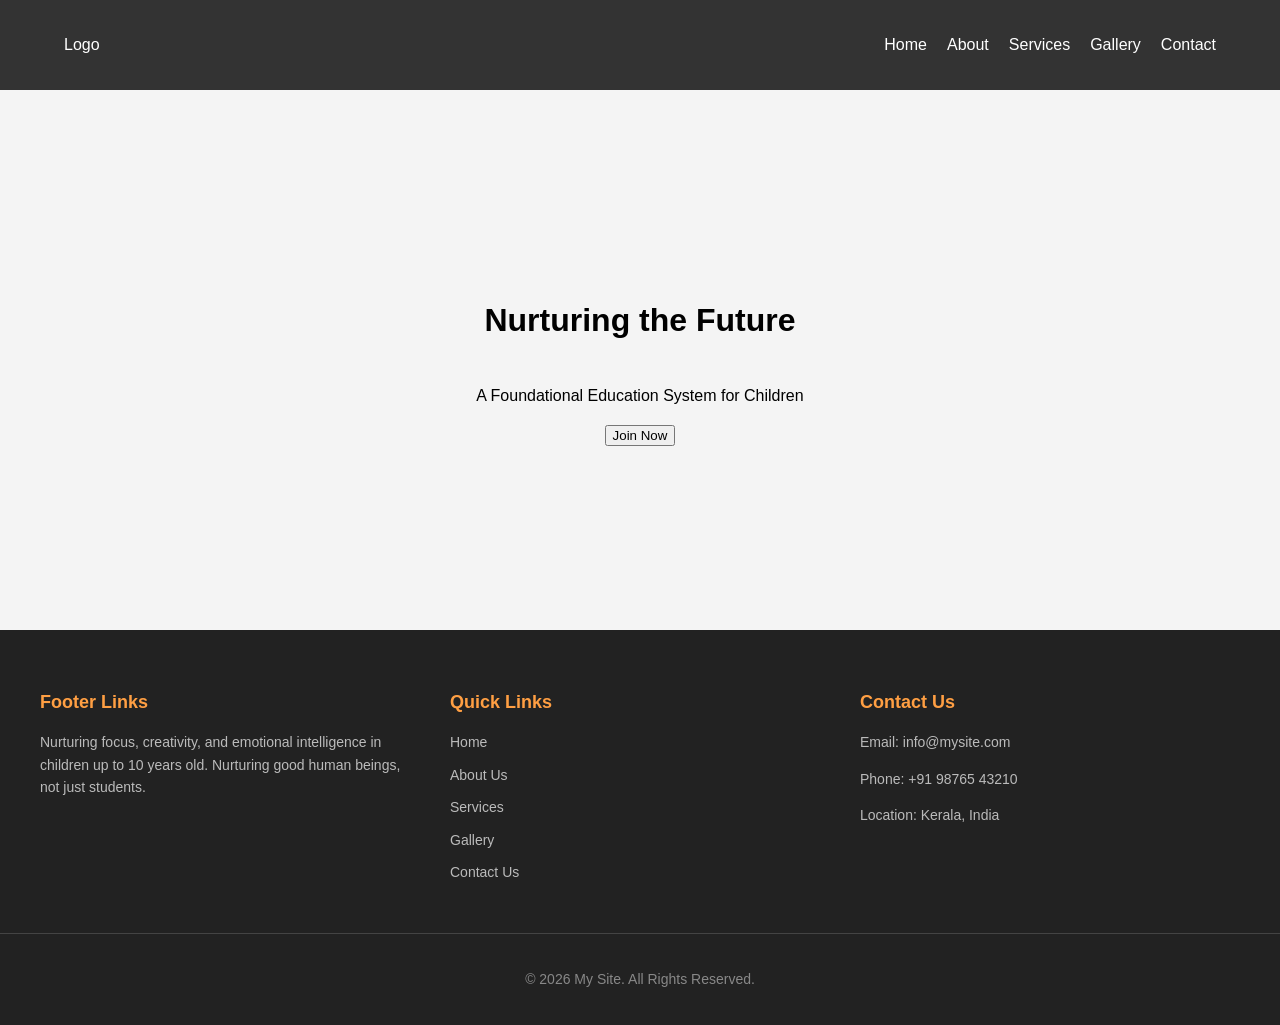
==== index.html @ b6974679 "Initial website build" ====
<!DOCTYPE html>
<html lang="en">
<head>
    <meta charset="UTF-8">
    <meta name="viewport" content="width=device-width, initial-scale=1.0">
    <title>My Website | Home</title>
    <link rel="stylesheet" href="style.css">
</head>
<body>
    <header>
        <nav>
        <div class="logo">Logo</div>
        <ul>
            <li><a href="index.html">Home</a></li>
            <li><a href="about.html">About</a></li>
            <li><a href="services.html">Services</a></li>
            <li><a href="gallery.html">Gallery</a></li>
            <li><a href="contact.html">Contact</a></li>
        </ul>
    </nav>
    </header>

    <main>
        <div class="hero">
        <h1>Nurturing the Future</h1>
        <p>A Foundational Education System for Children</p>
        <button onclick="showAlert()">Join Now</button>
    </div>
    </main>

    <footer>
    <div class="footer-container">
        <div class="footer-column">
            <h3>Footer Links</h3>
            <p>Nurturing focus, creativity, and emotional intelligence in children up to 10 years old. Nurturing good human beings, not just students.</p>
        </div>

        <div class="footer-column">
            <h3>Quick Links</h3>
            <ul>
                <li><a href="index.html">Home</a></li>
                <li><a href="about.html">About Us</a></li>
                <li><a href="services.html">Services</a></li>
                <li><a href="gallery.html">Gallery</a></li>
                <li><a href="contact.html">Contact Us</a></li>
            </ul>
        </div>

        <div class="footer-column">
            <h3>Contact Us</h3>
            <p>Email: info@mysite.com</p>
            <p>Phone: +91 98765 43210</p>
            <p>Location: Kerala, India</p>
        </div>
    </div>

    <div class="footer-bottom">
        <p>&copy; 2026 My Site. All Rights Reserved.</p>
    </div>
</footer>
    <script src="script.js"></script>
</body>
</html>
---- style.css ----
/* Global Styles */
body { font-family: 'Arial', sans-serif; margin: 0; padding: 0; line-height: 1.6; }
nav { background: #333; color: white; display: flex; justify-content: space-between; padding: 1rem 5%; align-items: center; }
nav ul { list-style: none; display: flex; }
nav ul li { margin-left: 20px; }
nav ul li a { color: white; text-decoration: none; }

/* Sections */
.hero { height: 60vh; background: #f4f4f4; display: flex; flex-direction: column; justify-content: center; align-items: center; text-align: center; }
.content-section { padding: 50px 10%; }
.grid { display: grid; grid-template-columns: repeat(auto-fit, minmax(250px, 1fr)); gap: 20px; }
.card { border: 1px solid #ddd; padding: 20px; border-radius: 8px; }

/* Gallery */
/* .gallery-grid img { width: 100%; border-radius: 8px; transition: transform 0.3s; }
.gallery-grid img:hover { transform: scale(1.05); } */
/* Gallery Section Container */
.gallery-section {
    max-width: 1200px;
    margin: 40px auto;
    padding: 0 20px;
    font-family: 'Segoe UI', Tahoma, Geneva, Verdana, sans-serif;
    text-align: center;
}

.gallery-section h2 {
    color: #333;
    font-size: 2rem;
    margin-bottom: 5px;
}

.gallery-subtitle {
    color: #666;
    margin-bottom: 40px;
}

/* Responsive CSS Grid */
.gallery-grid {
    display: grid;
    grid-template-columns: repeat(auto-fit, minmax(300px, 1fr));
    gap: 25px;
}

/* Individual Figure Card */
.gallery-item {
    margin: 0;
    background: #fff;
    border-radius: 12px;
    overflow: hidden;
    box-shadow: 0 4px 15px rgba(0, 0, 0, 0.08);
    transition: transform 0.3s ease, box-shadow 0.3s ease;
}

/* Image Scaling and Fit */
.gallery-item img {
    width: 100%;
    height: 220px;
    object-fit: cover; /* Prevents stretching or distortion */
    display: block;
    transition: transform 0.5s ease;
}

/* Caption Block Text */
.gallery-item figcaption {
    padding: 15px 20px;
    text-align: left;
}

.gallery-item figcaption h4 {
    margin: 0 0 5px 0;
    color: #222;
    font-size: 1.1rem;
}

.gallery-item figcaption p {
    margin: 0;
    color: #777;
    font-size: 0.9rem;
    line-height: 1.4;
}

/* Hover Interaction Effects (Great for testing page updates) */
.gallery-item:hover {
    transform: translateY(-5px);
    box-shadow: 0 8px 25px rgba(0, 0, 0, 0.15);
}

.gallery-item:hover img {
    transform: scale(1.05); /* Slight zoom effect on hover */
}

/* Footer */
/* Footer Base Styling */
footer {
    background-color: #222;
    color: #fff;
    padding: 40px 0 20px 0;
    font-family: Arial, sans-serif;
    font-size: 14px;
}

/* Layout Grid for Columns */
.footer-container {
    max-width: 1200px;
    margin: 0 auto;
    display: grid;
    grid-template-columns: repeat(auto-fit, minmax(250px, 1fr));
    gap: 30px;
    padding: 0 20px;
}

/* Column Specific Styles */
.footer-column h3 {
    color: #ff9f43; /* Warm accent color */
    font-size: 18px;
    margin-bottom: 15px;
}

.footer-column p {
    line-height: 1.6;
    color: #bbb;
}

.footer-column ul {
    list-style: none;
    padding: 0;
    margin: 0;
}

.footer-column ul li {
    margin-bottom: 10px;
}

.footer-column ul li a {
    color: #bbb;
    text-decoration: none;
    transition: color 0.3s ease;
}

/* Link Hover Effect */
.footer-column ul li a:hover {
    color: #ff9f43;
}

/* Bottom Copyright Bar */
.footer-bottom {
    text-align: center;
    margin-top: 40px;
    padding-top: 20px;
    border-top: 1px solid #444;
    color: #888;
}

/* Contact Section */
.contact-section {
    max-width: 600px;
    margin: 40px auto;
    padding: 30px;
    background: #ffffff;
    border-radius: 12px;
    box-shadow: 0 4px 20px rgba(0,0,0,0.05);
    font-family: Arial, sans-serif;
}

.contact-section h2 { margin-bottom: 5px; color: #333; }
.contact-section p { margin-bottom: 30px; color: #666; font-size: 14px; }

/* Form Field Groups */
.form-group {
    margin-bottom: 20px;
    text-align: left;
}

.form-group label {
    display: block;
    font-weight: bold;
    margin-bottom: 8px;
    color: #444;
    font-size: 14px;
}

.form-group input, 
.form-group textarea {
    width: 100%;
    padding: 12px;
    border: 1px solid #ccc;
    border-radius: 6px;
    box-sizing: border-box;
    font-size: 14px;
    transition: border-color 0.3s ease;
}

.form-group input:focus, 
.form-group textarea:focus {
    border-color: #ff9f43; /* Focus Ring matching branding colors */
    outline: none;
}

/* Validation Errors */
.error-message {
    color: #e74c3c;
    font-size: 12px;
    margin-top: 5px;
    display: none;
}

/* Form Action Buttons */
.submit-btn {
    width: 100%;
    padding: 14px;
    background-color: #ff9f43;
    border: none;
    color: white;
    font-size: 16px;
    font-weight: bold;
    border-radius: 6px;
    cursor: pointer;
    transition: background-color 0.2s ease;
}

.submit-btn:hover { background-color: #e68a2e; }
.submit-btn:disabled { background-color: #cccccc; cursor: not-allowed; }

/* Status Notification Alerts */
.form-status { margin-top: 20px; padding: 12px; border-radius: 6px; font-size: 14px; display: none; }
.form-status.success { display: block; background-color: #d4edda; color: #155724; border: 1px solid #c3e6cb; text-align: center; }
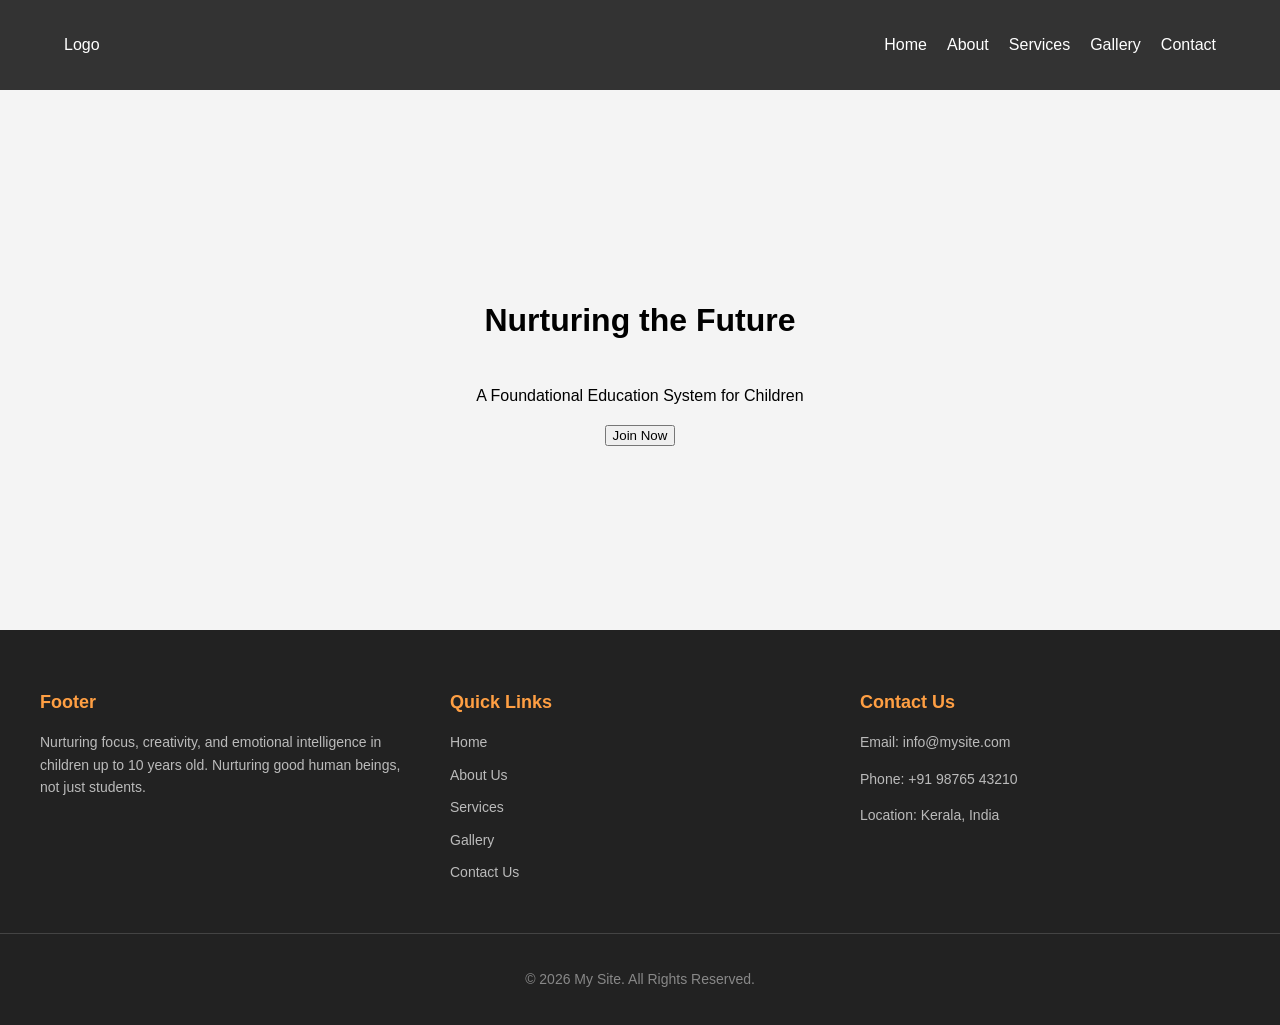
==== commit ad9081e8: "Fixing the page link issue" ====
--- a/index.html
+++ b/index.html
@@ -31,7 +31,7 @@
     <footer>
     <div class="footer-container">
         <div class="footer-column">
-            <h3>Footer Links</h3>
+            <h3>Footer</h3>
             <p>Nurturing focus, creativity, and emotional intelligence in children up to 10 years old. Nurturing good human beings, not just students.</p>
         </div>
 
